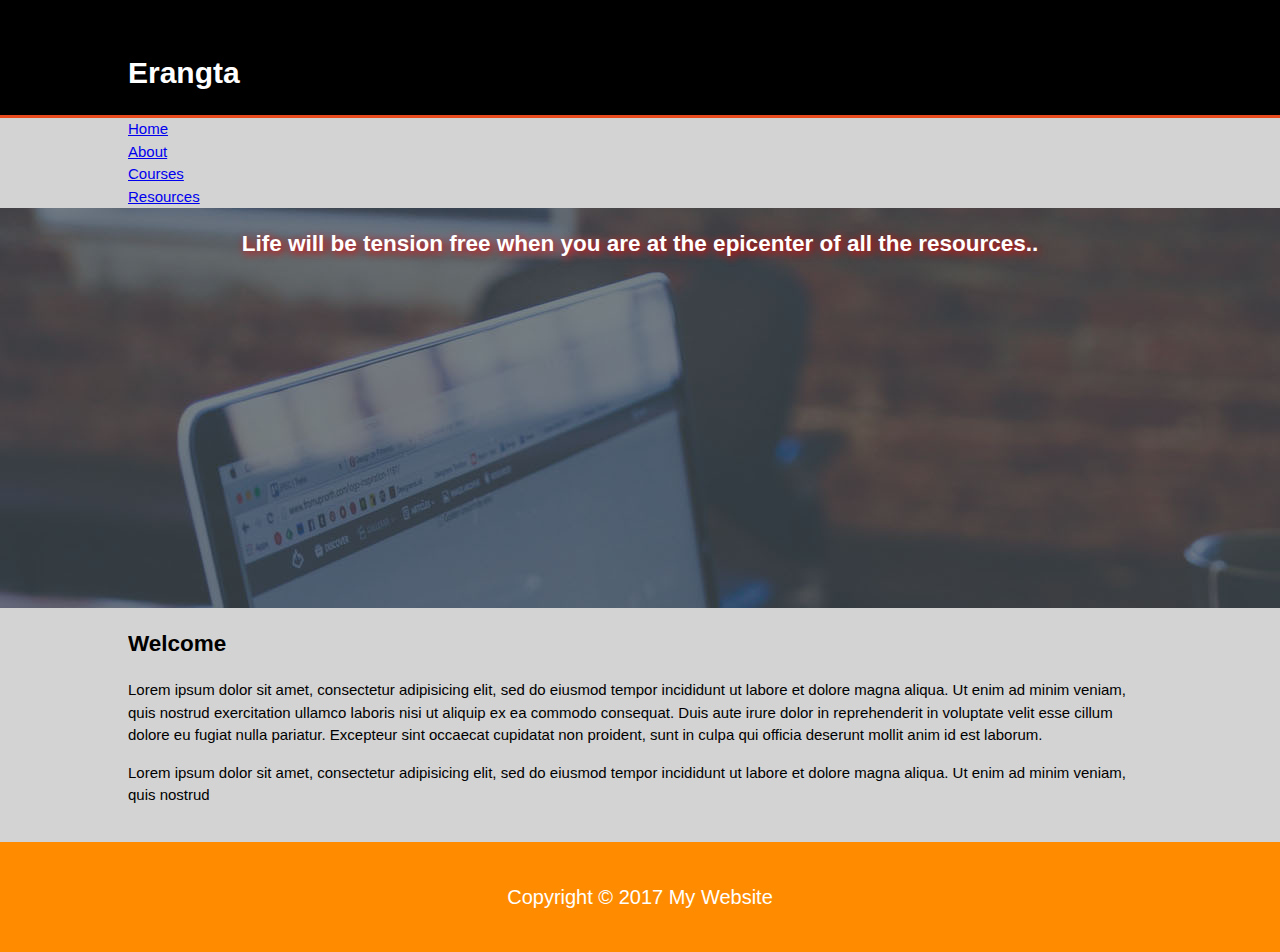
==== service.html @ 1fd38995 "Add files via upload" ====
<!DOCTYPE html>
<html>
<head>
	<title>E-resource</title>
	<link rel="stylesheet" type="text/css" href="./style.css">
</head>
<body>
	<header id="main-header">
		<div class="container">
			<h1>Erangta</h1>
		</div>
</header>

<nav id="navbar">
	<div class="container">
		<ul>
			<li><a href="
https://spaceismystery.blogspot.com/">Home</a></li>
				<li><a href="https://drive.google.com/open?id=1lLoKWAzghuyXrcBu3VlmlRAsT8DQQnUz">About</a></li>
				<li><a href="https://drive.google.com/open?id=1lLoKWAzghuyXrcBu3VlmlRAsT8DQQnUz">Courses</a></li>
				<li><a href="https://drive.google.com/open?id=1lLoKWAzghuyXrcBu3VlmlRAsT8DQQnUz">Resources</a></li>
			</ul>
		</div>
	</nav>

	<section id="showcase">
		<div class="container">
			<h2>Life will be tension free when you are at the epicenter of all the resources..
			</h2>
		</div>
	</section>

	<div class="container">
		<section id="main">
			<h2>Welcome</h2>
			<p>Lorem ipsum dolor sit amet, consectetur adipisicing elit, sed do eiusmod
			tempor incididunt ut labore et dolore magna aliqua. Ut enim ad minim veniam,
			quis nostrud exercitation ullamco laboris nisi ut aliquip ex ea commodo
			consequat. Duis aute irure dolor in reprehenderit in voluptate velit esse
			cillum dolore eu fugiat nulla pariatur. Excepteur sint occaecat cupidatat non
			proident, sunt in culpa qui officia deserunt mollit anim id est laborum.</p>
		</section>
		<aside id="sidebar">
			<p>Lorem ipsum dolor sit amet, consectetur adipisicing elit, sed do eiusmod
			tempor incididunt ut labore et dolore magna aliqua. Ut enim ad minim veniam,
			quis nostrud </p>
		</aside>
	</div>

	<footer id="main-footer">
		<p>Copyright &copy; 2017 My Website</p>
	</footer>
</body>
</html>
---- style.css ----
body{
	font-family:Arial,Helvetica,sans-serif;
	font-size:15px;
	line-height: 1.5;
	padding:0;
	margin:0;
	background-color:lightgrey;
}
 ul{
	margin:0;
	padding: 0;
}
.button_1{
	height: 38px;
	background:darkorange;
	border:0;
	padding-left: 20px;
	padding-right: 20px;
	color: white;
}
.container{
	width:80%;
margin: auto;
overflow: hidden;
}

header{
background-color:black;
color:white;
padding-top:30px;
min-height:70px;
border-bottom:#e8491d 3px solid;
}
header a{
	color:white;
	text-decoration:none;
	text-transform: uppercase;
	font-size:16px;
}
header li{
	display:inline;
	float:left; 
    padding:0 20px 0 20px;
}
header #branding{
	float: left;
}
header #branding h1{
	margin:0;
}
header nav{
	float:right;
	margin-top: 10px;
}
header .highlight,header .current a{
	color :darkorange;
	font-weight: bold;
}
header	a:hover{
color:grey;
font-weight: bold;
}

#showcase {
	min-height: 400px;
	background:url("showcase.jpg") no-repeat;
	text-align: center;
	color:white;
	text-shadow:2px 2px 8px #FF0000;
}
#showcase h1{
	margin-top:100px;
	font-size:55px;
	margin-bottom:10px;
}
#showcase p{
	font-size:20px; 
}
#newsletter{
padding:20px;
color:white;
background:black;
}
#newsletter h1{
	float:left;
}
#newsletter form{
	float:right;
	margin-top:30px
}
#newsletter input[type="email"]{
	padding: 4px;
	height:25px;
	width:250px;
}
#boxes{
	margin-top:20px;  
}
#boxes .box{
	float: left;
	text-align:center;
	width:30%;
	padding:10px;
}
#boxes .box img{
	width:90px;
}
footer{
color:white;
background-color:darkorange;
padding: 20px;
margin-top: 20px;
text-align: center;
font-size: 20px;
}
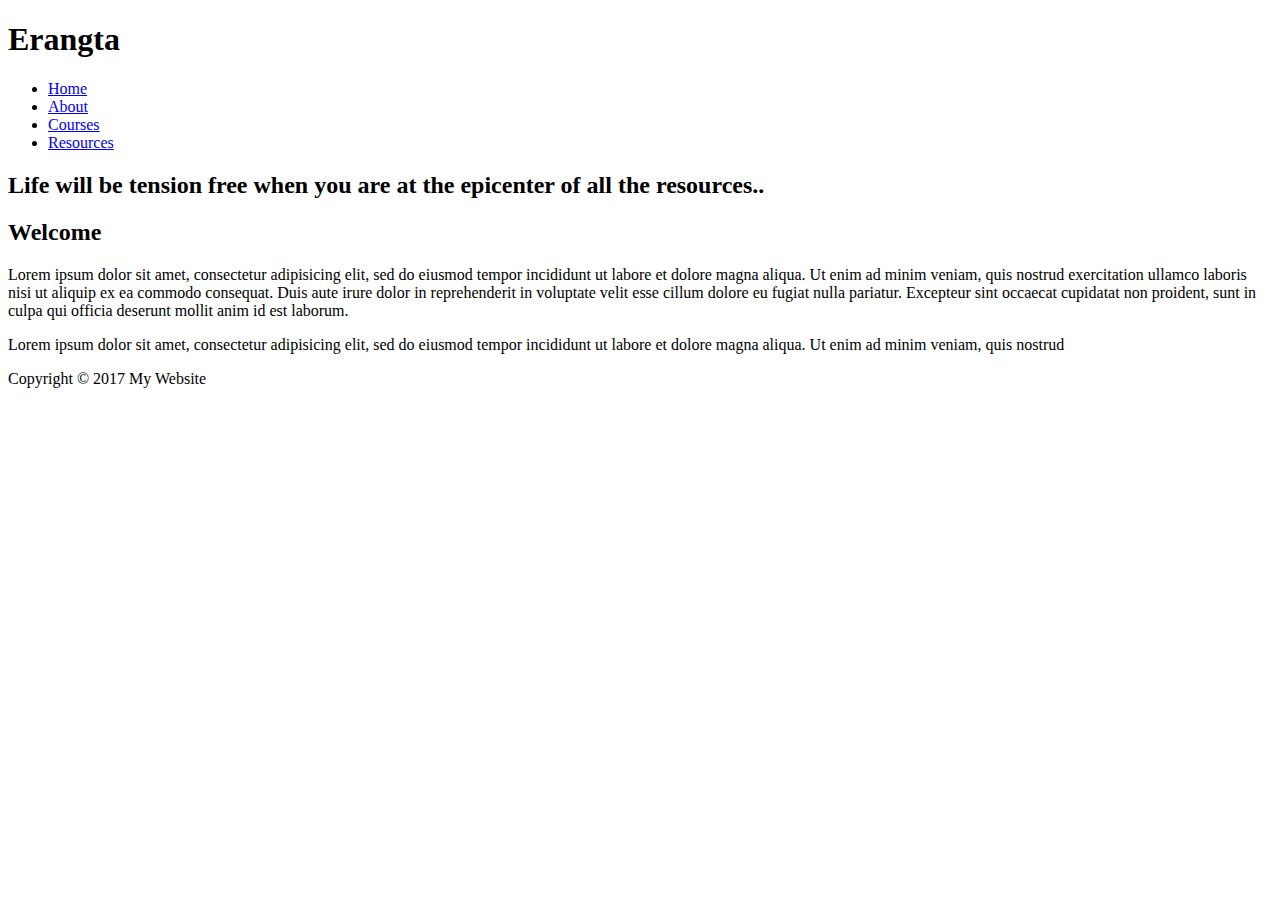
==== commit 7b0cf842: "Update service.html" ====
--- a/service.html
+++ b/service.html
@@ -2,7 +2,7 @@
 <html>
 <head>
 	<title>E-resource</title>
-	<link rel="stylesheet" type="text/css" href="./style.css">
+	<link rel="stylesheet" type="text/css" href="style1.css">
 </head>
 <body>
 	<header id="main-header">
@@ -51,4 +51,4 @@
 		<p>Copyright &copy; 2017 My Website</p>
 	</footer>
 </body>
-</html>+</html>
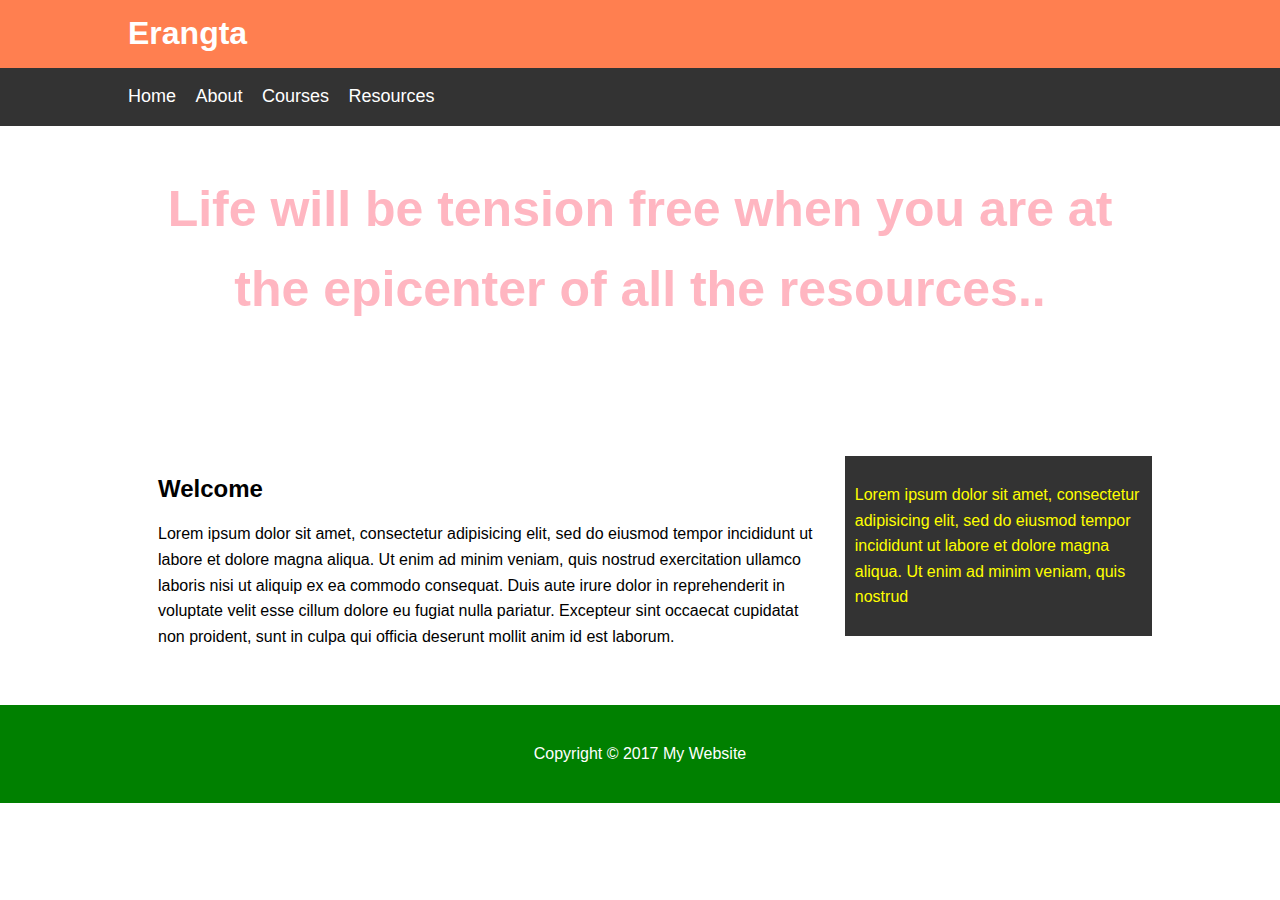
==== commit 255b8400: "Update service.html" ====
--- a/service.html
+++ b/service.html
@@ -2,7 +2,7 @@
 <html>
 <head>
 	<title>E-resource</title>
-	<link rel="stylesheet" type="text/css" href="style1.css">
+	<link rel="stylesheet" type="text/css" href="style2.css">
 </head>
 <body>
 	<header id="main-header">
--- a/style2.css
+++ b/style2.css
@@ -0,0 +1,91 @@
+body{
+	background-color:white;
+	color:black;
+	font-family:Arial, Helvetica, sans-serif;
+	font-size:16px;
+	line-height:1.6em;
+	margin:0;
+}
+
+.container{
+	width:80%;
+	margin:auto;
+	overflow:hidden;
+}
+
+#main-header{
+	background-color:coral;
+	color:#fff;
+}
+
+#navbar{
+	background-color:#333;
+	color:#fff;
+}
+
+#navbar ul{
+	padding:0;
+	list-style: none;
+}
+
+#navbar li{
+	display:inline;
+}
+
+#navbar a{
+	color:#fff;
+	text-decoration: none;
+	font-size:18px;
+	padding-right:15px;
+}
+
+#showcase{
+	background-image:url('../images/showcase.jpg');
+	background-position:center right;
+	min-height:300px;
+	margin-bottom:30px;
+	text-align: center;
+}
+
+#showcase h2{
+	color:lightpink;
+	font-size:50px;
+	line-height: 1.6em;
+	padding-top:1px;
+}
+
+#main{
+	float:left;
+	width:70%;
+	padding:0 30px;
+	box-sizing: border-box;
+}
+
+#sidebar{
+	float:right;
+	width:30%;
+	background: #333;
+	color:yellow;
+	padding:10px;
+	box-sizing: border-box;
+}
+
+#main-footer{
+	background: green;
+	color:#fff;
+	text-align: center;
+	padding:20px;
+	margin-top:40px;
+}
+
+@media(max-width:600px){
+	#main{
+		width:100%;
+		float:none;
+	}
+
+	#sidebar{
+		width:100%;
+		float:none;
+	}
+}